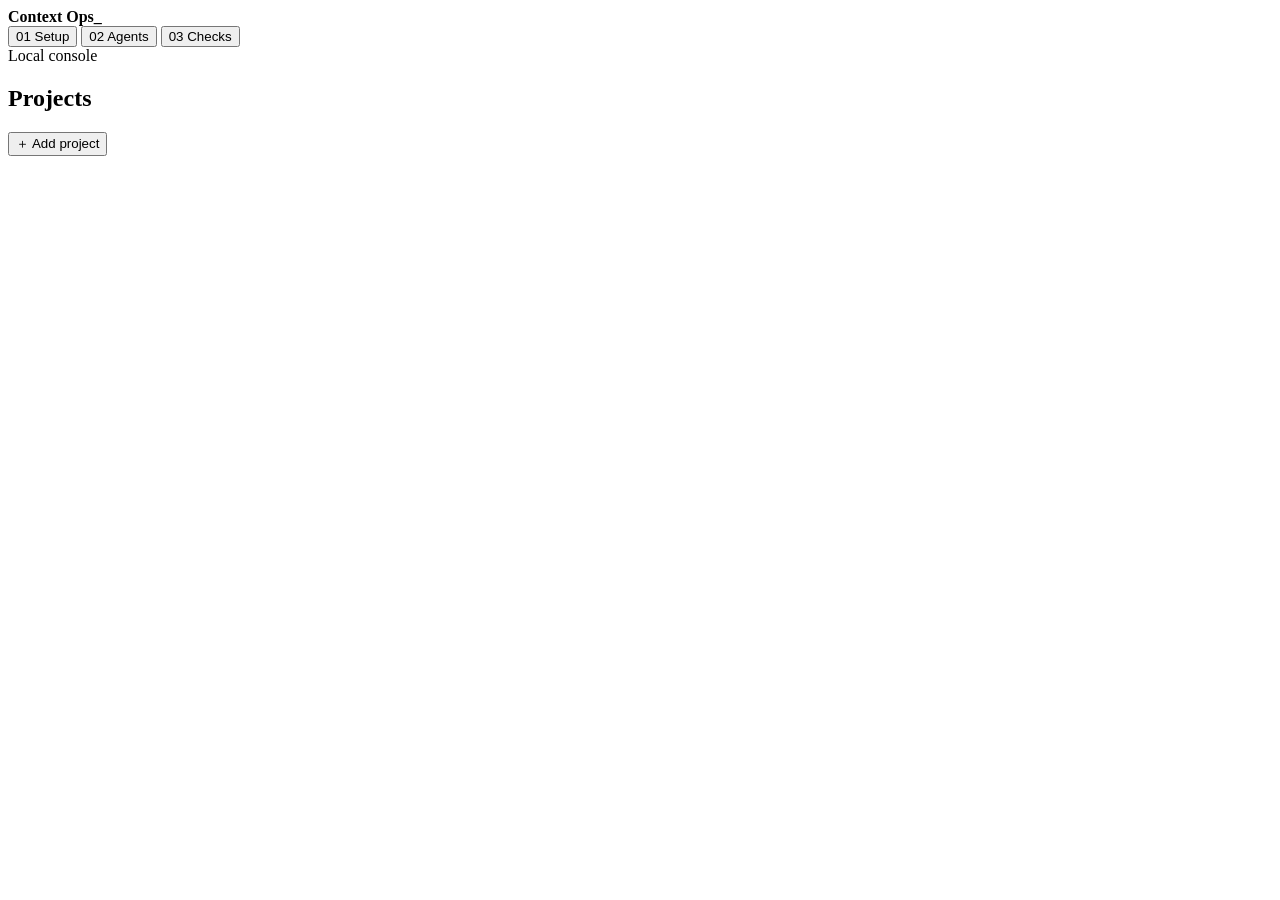
==== runtime/contextops/web/index.html @ d6a6ce38 "Add local Context Ops web console and category profiles" ====
<!doctype html>
<html lang="en">
<head>
<meta charset="utf-8">
<meta name="viewport" content="width=device-width, initial-scale=1">
<title>Context Ops</title>
<link rel="stylesheet" href="/console.css">
<script src="/console.js" defer></script>
</head>
<body>
<header>
  <strong class="brand">Context Ops<span>_</span></strong>
  <nav aria-label="Console">
    <button data-page="setup" aria-current="page">01 Setup</button>
    <button data-page="agents">02 Agents</button>
    <button data-page="checks">03 Checks</button>
  </nav>
  <span class="local"><i></i> Local console</span>
</header>
<div class="layout">
  <aside><h2>Projects</h2><div id="projects"></div><button id="add-project">＋ Add project</button></aside>
  <main id="main" tabindex="-1"></main>
</div>
<div id="notice" role="status" aria-live="polite" hidden></div>
<div id="wipe" aria-hidden="true"></div>
</body>
</html>
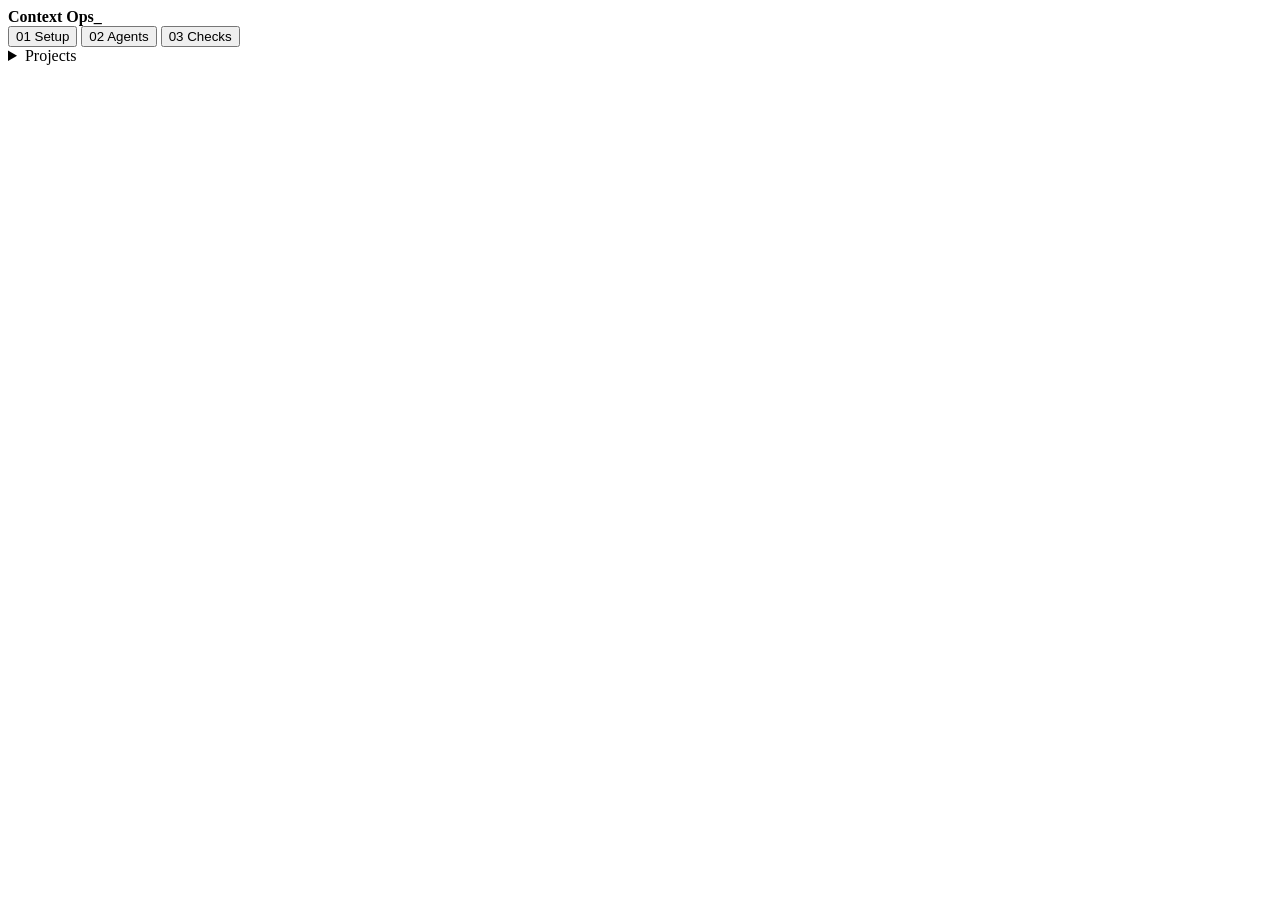
==== commit ca5eafe6: "Trace sweep findings through evidence and writer output" ====
--- a/runtime/contextops/web/index.html
+++ b/runtime/contextops/web/index.html
@@ -15,12 +15,15 @@
     <button data-page="agents">02 Agents</button>
     <button data-page="checks">03 Checks</button>
   </nav>
-  <span class="local"><i></i> Local console</span>
+  <details id="project-menu" class="project-menu">
+    <summary id="project-toggle">Projects</summary>
+    <div class="project-popover">
+      <div id="projects"></div>
+      <button id="add-project">＋ Add project</button>
+    </div>
+  </details>
 </header>
-<div class="layout">
-  <aside><h2>Projects</h2><div id="projects"></div><button id="add-project">＋ Add project</button></aside>
-  <main id="main" tabindex="-1"></main>
-</div>
+<main id="main" tabindex="-1"></main>
 <div id="notice" role="status" aria-live="polite" hidden></div>
 <div id="wipe" aria-hidden="true"></div>
 </body>
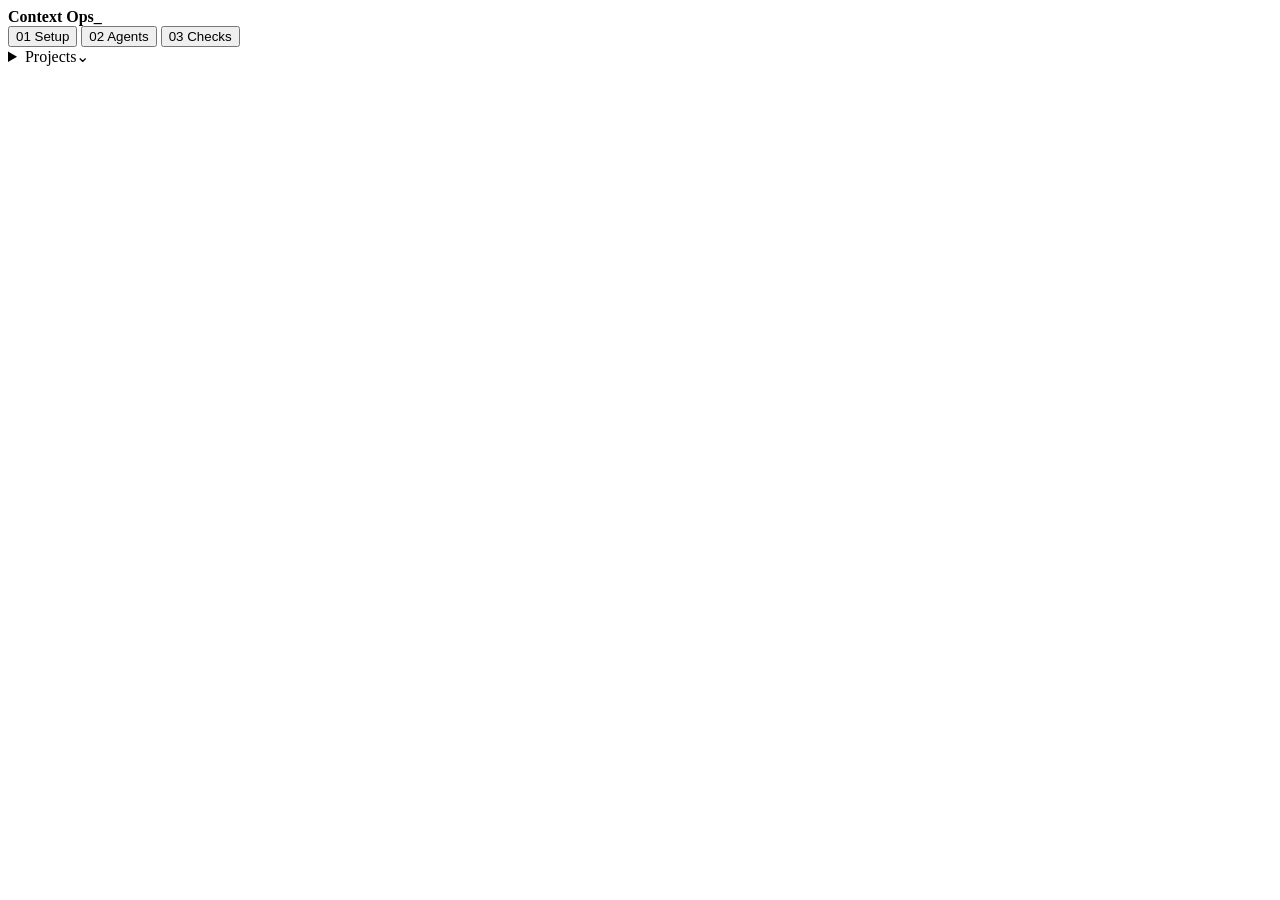
==== commit 8f6ae938: "Refine terminal flow and show only changed diff lines" ====
--- a/runtime/contextops/web/index.html
+++ b/runtime/contextops/web/index.html
@@ -16,7 +16,7 @@
     <button data-page="checks">03 Checks</button>
   </nav>
   <details id="project-menu" class="project-menu">
-    <summary id="project-toggle">Projects</summary>
+    <summary id="project-toggle"><span id="project-name">Projects</span><span class="project-caret" aria-hidden="true">⌄</span></summary>
     <div class="project-popover">
       <div id="projects"></div>
       <button id="add-project">＋ Add project</button>
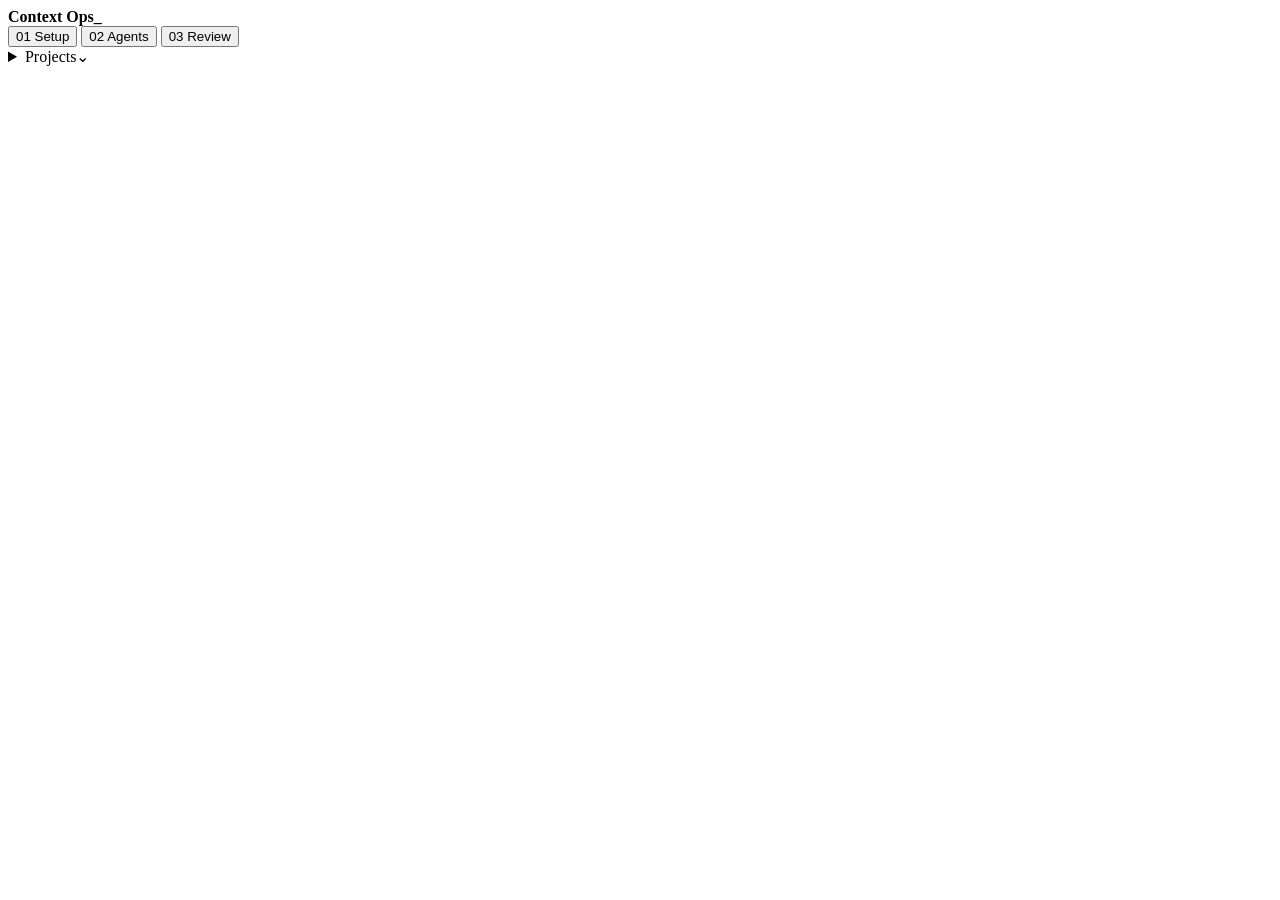
==== commit ec7ea013: "Move per-run knowledge diffs into Review" ====
--- a/runtime/contextops/web/index.html
+++ b/runtime/contextops/web/index.html
@@ -13,7 +13,7 @@
   <nav aria-label="Console">
     <button data-page="setup" aria-current="page">01 Setup</button>
     <button data-page="agents">02 Agents</button>
-    <button data-page="checks">03 Checks</button>
+    <button data-page="review">03 Review</button>
   </nav>
   <details id="project-menu" class="project-menu">
     <summary id="project-toggle"><span id="project-name">Projects</span><span class="project-caret" aria-hidden="true">⌄</span></summary>
